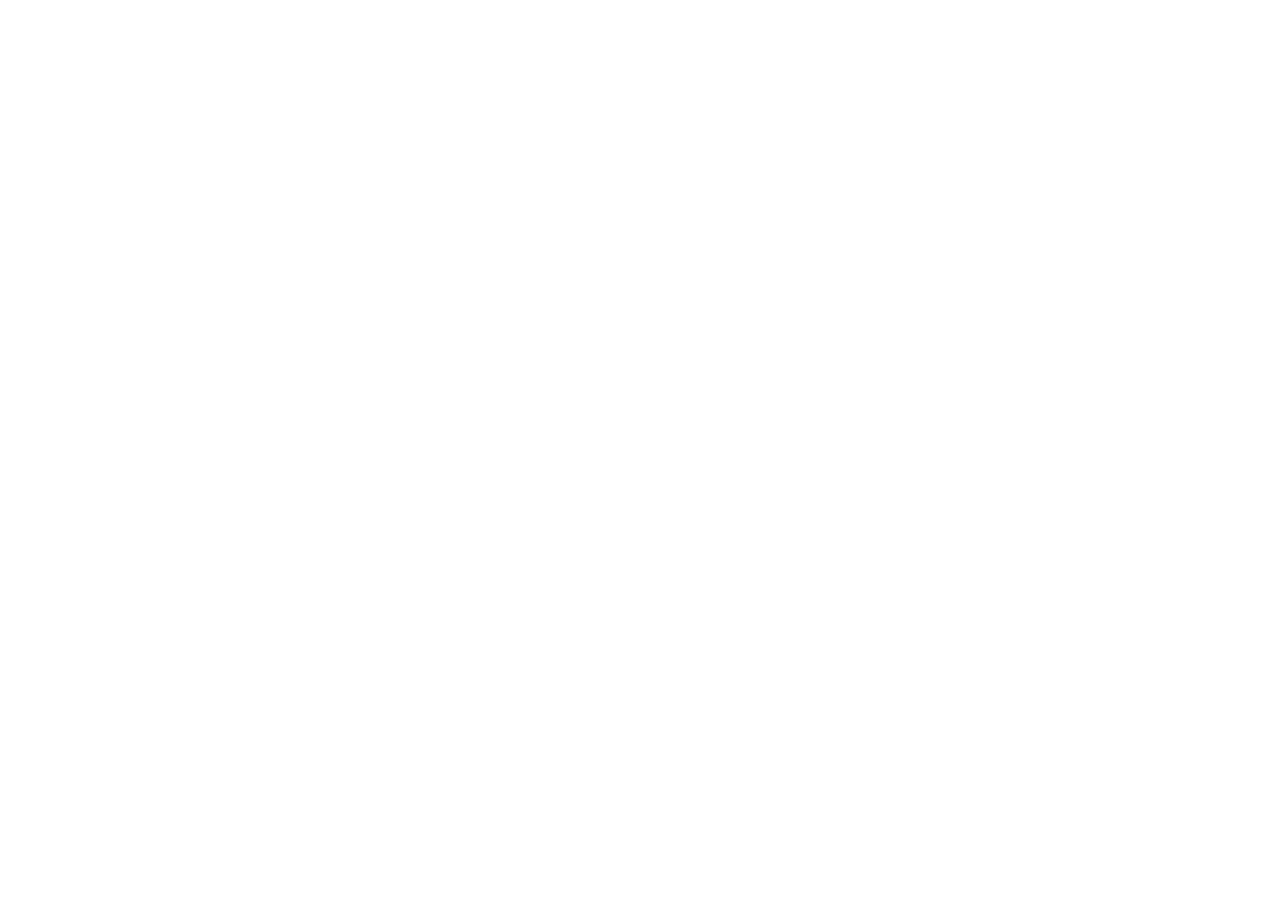
==== HTML/index.html @ c5741103 "first commit" ====
<!DOCTYPE html>
<html lang="en">
<head>
    <meta charset="UTF-8">
    <meta name="viewport" content="width=device-width, initial-scale=1.0">
    <title>Document</title>
</head>
<body>
    
</body>
</html>
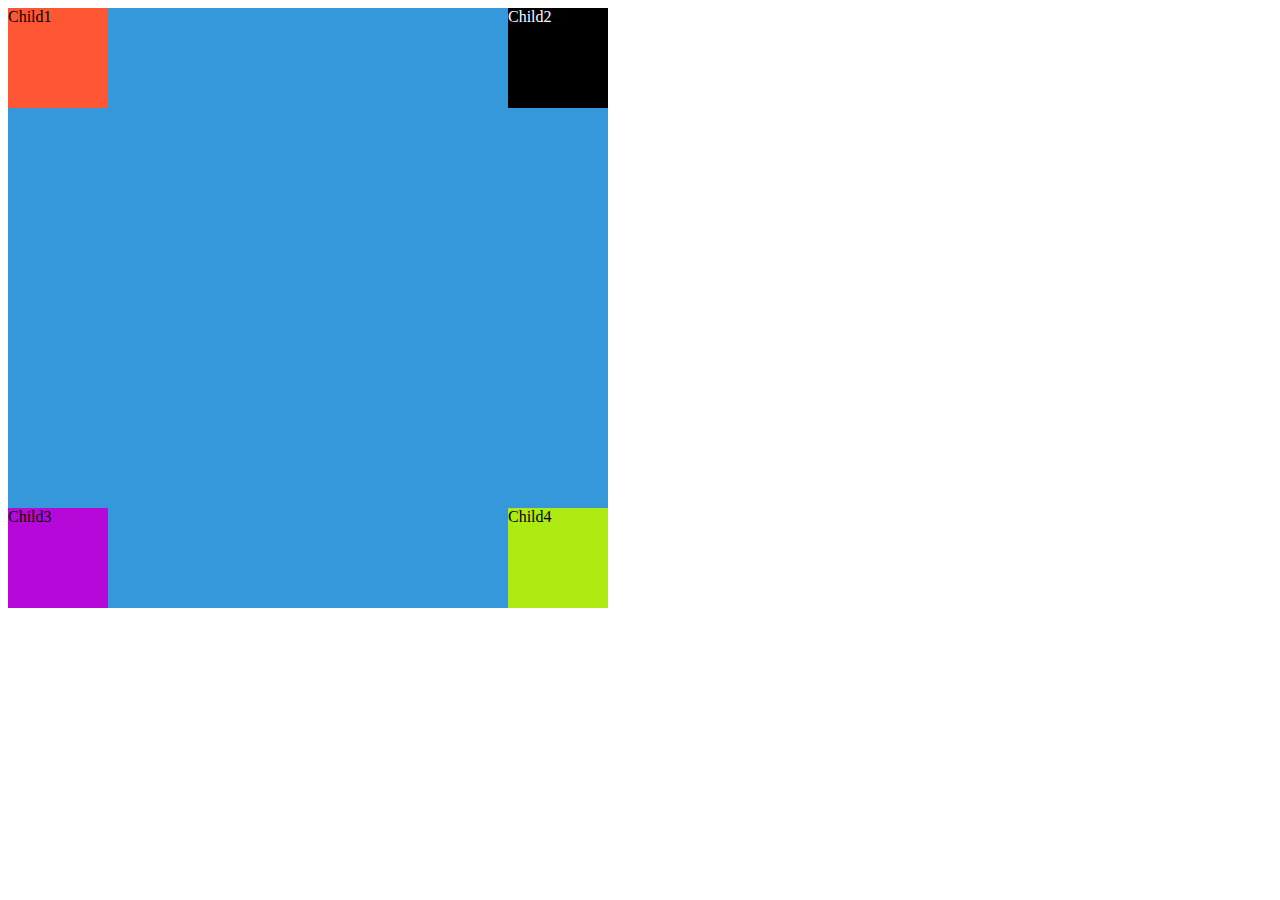
==== commit 03d4ca96: "task 1 done" ====
--- a/HTML/index.html
+++ b/HTML/index.html
@@ -3,9 +3,14 @@
 <head>
     <meta charset="UTF-8">
     <meta name="viewport" content="width=device-width, initial-scale=1.0">
-    <title>Document</title>
+    <link rel="stylesheet" href="style.css">
 </head>
 <body>
-    
+    <div class ="parent-div">
+    <div class="corner-div left">Child1</div> 
+    <div class="corner-div right">Child2</div>
+        <div class="corner-div bottom-left">Child3</div>
+        <div class="corner-div bottom-right">Child4</div>
+    </div>
 </body>
-</html>+</html>
--- a/HTML/style.css
+++ b/HTML/style.css
@@ -0,0 +1,32 @@
+.parent-div {
+    position: relative;
+    width: 600px;
+    height: 600px;
+    background-color: #3498DB; /* Blue */
+}
+.corner-div {
+    position: absolute;
+    width: 100px;
+    height: 100px;
+}
+.left {
+    top: 0;
+    left: 0;
+    background-color: #FF5733; /* Orange */
+}
+.right {
+    top: 0;
+    right: 0;
+    color: #fcfeff;
+    background-color: #000000; /* Blue */
+}
+.bottom-left {
+    bottom: 0;
+    left: 0;
+    background-color: #b608d8; /* Green */
+}
+.bottom-right {
+    bottom: 0;
+    right: 0;
+    background-color: #aeeb12; /* Red */
+}